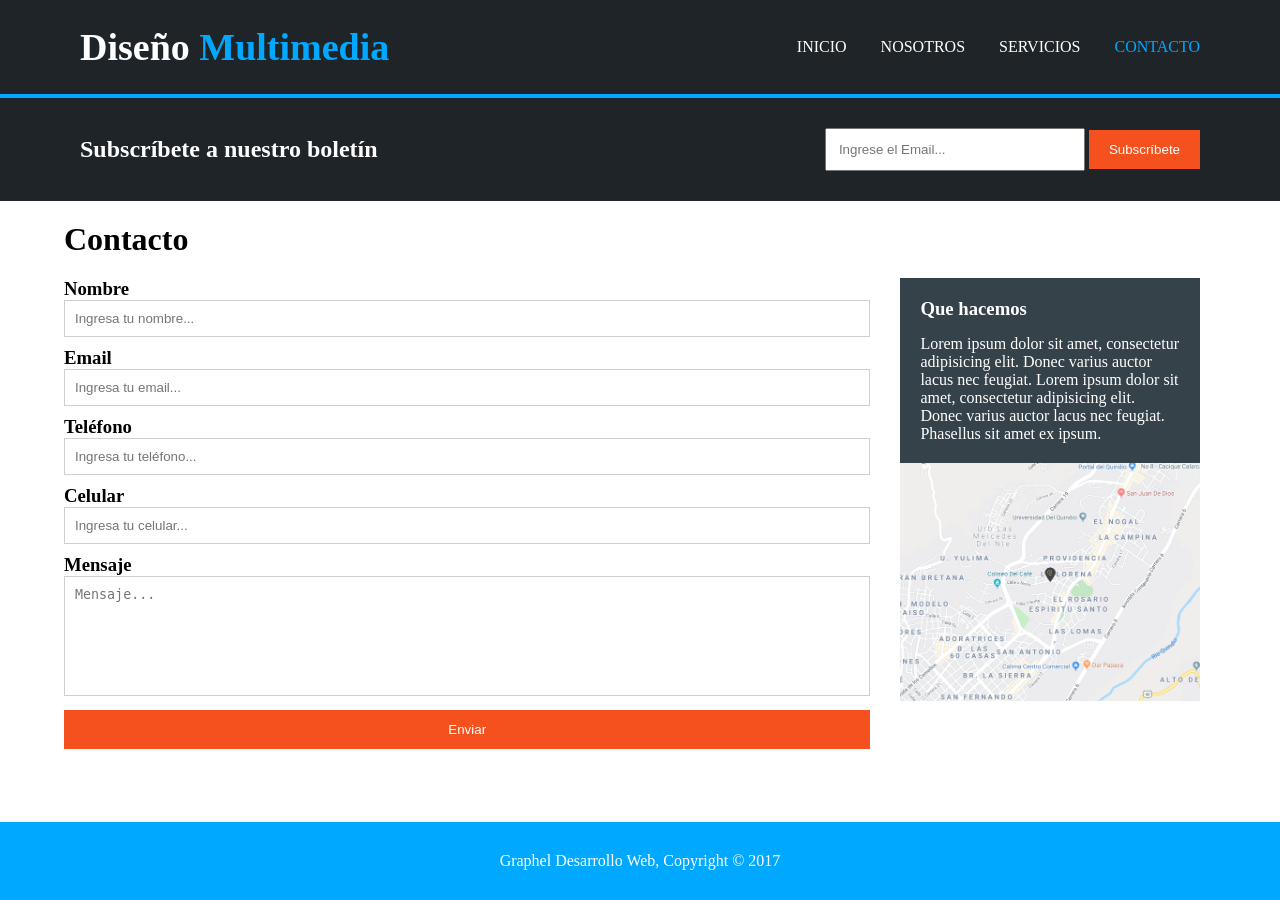
==== templates/contacto.html @ 3afc7c8f "Primer commit" ====
<!doctype html>
<html lang="es">
  <head>
    <meta charset="UTF-8" />
    <meta name="viewport" content="width=device-width, initial-scale=1.0" />
    <title>Diseño Multimedia</title>
    <link rel="stylesheet" href="../styles/styles.css" />
  </head>
  <body>
    <header>
      <div class="Menu">Diseño <span>Multimedia</span></div>

      <nav>
        <a href="../index.html">INICIO</a>
        <a href="nosotros.html">NOSOTROS</a>
        <a href="servicios.html">SERVICIOS</a>
        <a href="contacto.html" class="activo">CONTACTO</a>
      </nav>
    </header>

    <section class="boletin">
      <h2>Subscríbete a nuestro boletín</h2>
      <div class="formulario">
        <input type="email" placeholder="Ingrese el Email..." />
        <button>Subscríbete</button>
      </div>
    </section>

    <h1 class="titulo-contact">Contacto</h1>

    <div class="contacto-contenedor">
      <div class="contacto-izquierda">
        <h3>Nombre</h3>
        <input type="text" placeholder="Ingresa tu nombre..." />

        <h3>Email</h3>
        <input type="email" placeholder="Ingresa tu email..." />

        <h3>Teléfono</h3>
        <input type="tel" placeholder="Ingresa tu teléfono..." />

        <h3>Celular</h3>
        <input type="text" placeholder="Ingresa tu celular..." />

        <h3>Mensaje</h3>
        <textarea placeholder="Mensaje..."></textarea>
        <button class="boton-enviar">Enviar</button>
      </div>

      <div class="derecha">
        <div class="caja-derecha">
          <h3>Que hacemos</h3>

          <p>
            Lorem ipsum dolor sit amet, consectetur adipisicing elit. Donec
            varius auctor lacus nec feugiat. Lorem ipsum dolor sit amet,
            consectetur adipisicing elit. Donec varius auctor lacus nec feugiat.
            Phasellus sit amet ex ipsum.
          </p>
        </div>

        <div class="imagen">
          <img src="/assets/images/mapaGoogle.png" alt="" />
        </div>
      </div>
    </div>
    <footer>Graphel Desarrollo Web, Copyright © 2017</footer>
  </body>
</html>
---- styles/styles.css ----
* {
  margin: 0;
  padding: 0;
  box-sizing: border-box;
}

header {
  background: #1f2428;
  color: white;

  display: flex;
  justify-content: space-between;
  align-items: center;
  padding: 25px 80px;
  border-bottom: 4px solid #00a8ff;
}

.Menu {
  font-size: 38px;
  font-weight: bold;
}

.Menu span {
  color: #00a8ff;
}

nav a {
  color: white;
  text-decoration: none;
  margin-left: 30px;
}

nav a.activo {
  color: #00a8ff;
}

.Encabezado {
  background-image: url(/assets/images/cabecera.jpg);
  background-position: center;

  height: 500px;
  display: flex;
  justify-content: center;
  align-items: center;
  text-align: center;
}

.contenido-encabezado {
  color: white;
}

.contenido-encabezado h1 {
  font-size: 60px;
  margin-bottom: 20px;
}

.contenido-Encabezado p {
  font-size: 26opx;
}

.boletin {
  background: #1f2428;
  color: white;

  display: flex;
  justify-content: space-between;
  align-items: center;
  padding: 30px 80px;
}

.formulario input {
  padding: 12px;
  width: 260px;
}

.formulario button {
  padding: 12px 20px;
  border: none;
  background: #f4511e;
  color: white;
}

.servicios {
  display: flex;
  justify-content: space-around;
  padding: 60px;
  text-align: center;
}

.caja {
  width: 300px;
}

.caja img {
  width: 100px;
  height: 100px;
}

.caja h3 {
  margin: 15px 0;
}

.caja p {
  line-height: 1.5;
}

footer {
  margin-top: auto;
  background: #00a8ff;
  color: white;
  text-align: center;
  padding: 30px;
}

/* NOSOTROS */

.textos {
  width: 90%;
  margin: 30px auto;
  display: flex;
  justify-content: space-between;
  align-items: flex-start;
  gap: 30px;
}

.izquierda {
  width: 70%;
  flex: 3;
}

.derecha {
  width: 30%;
  flex: 1.2;
  max-width: 300px;
}

.titulo {
  font-size: 24px;
  font-weight: bold;
  margin-bottom: 15px;
  padding-left: 5px;
}

.texto {
  background: #35424a;
  color: white;
  padding: 20px;
  line-height: 1.5;
  margin-bottom: 10px;
}

.imagen img {
  width: 100%;
  height: auto;
  display: block;
}

.caja-derecha {
  background: #35424a;
  color: white;
  padding: 20px;
}

.caja-derecha h3 {
  margin-bottom: 15px;
}

body {
  min-height: 100vh;
  display: flex;
  flex-direction: column;
}

.parrafo1 {
  color: black;
  line-height: 1.8;
  margin-bottom: 15px;
}

/* SERVICIOS */

.servicios-contenedor {
  width: 90%;
  margin: 30px auto;
  display: flex;
  gap: 40px;
  align-items: flex-start;
}

.servicios-izquierda {
  width: 70%;
}

.derecha-servicios {
  width: 30%;
}

.servicio {
  background: #e6e6e6;
  border: 1px solid #cfcfcf;
  padding: 20px;
  margin-bottom: 10px;
}

.servicio h3 {
  margin-bottom: 15px;
}

.servicio p {
  margin-bottom: 15px;
  line-height: 1.6;
}

.caja-derecha-servicios {
  background: #35424a;
  color: white;
  padding: 20px;
}

/* CONTACTO */

.titulo-contact {
  width: 90%;
  margin: 20px auto;
}

.contacto-contenedor {
  width: 90%;
  margin: 0 auto 30px;
  display: flex;
  gap: 30px;
  align-items: flex-start;
}

.contacto-izquierda {
  width: 70%;
}

.contacto-derecha {
  width: 30%;
}

.contacto-izquierda label {
  display: block;
  margin-bottom: 5px;
  font-weight: bold;
}

.contacto-izquierda input,
.contacto-izquierda textarea {
  width: 100%;
  padding: 10px;
  border: 1px solid #cfcfcf;
  margin-bottom: 10px;
}

.contacto-izquierda textarea {
  height: 120px;
  resize: none;
}

.boton-enviar {
  width: 100%;
  background: #f4511e;
  color: white;
  border: none;
  padding: 12px;
  cursor: pointer;
}

.contacto-derecha .caja-derecha {
  margin-bottom: 10px;
}

.contacto-derecha img {
  width: 100%;
}
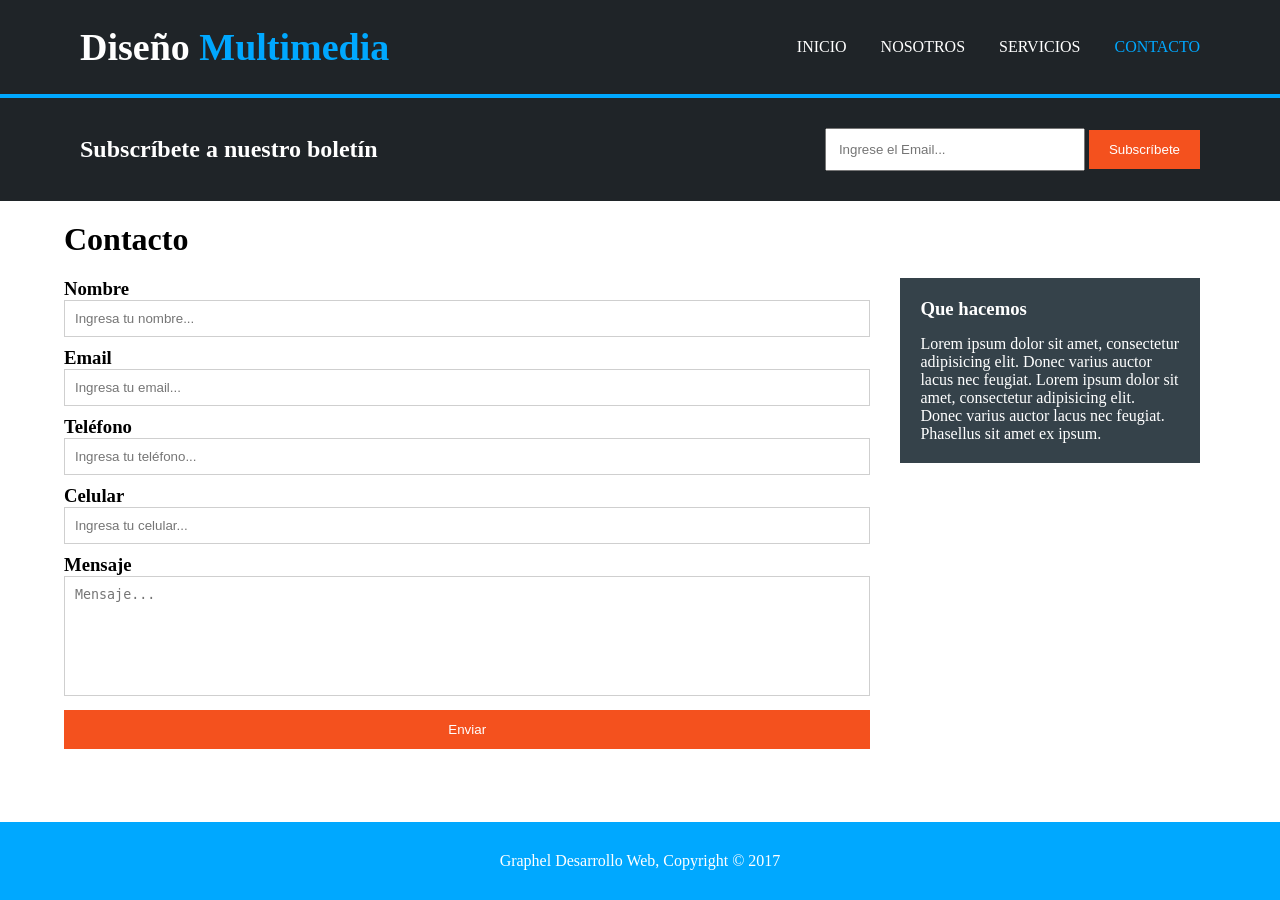
==== commit 39586162: "Corrección de errores" ====
--- a/templates/contacto.html
+++ b/templates/contacto.html
@@ -60,7 +60,7 @@
         </div>
 
         <div class="imagen">
-          <img src="/assets/images/mapaGoogle.png" alt="" />
+          <img src="assets/images/mapaGoogle.png" alt="" />
         </div>
       </div>
     </div>
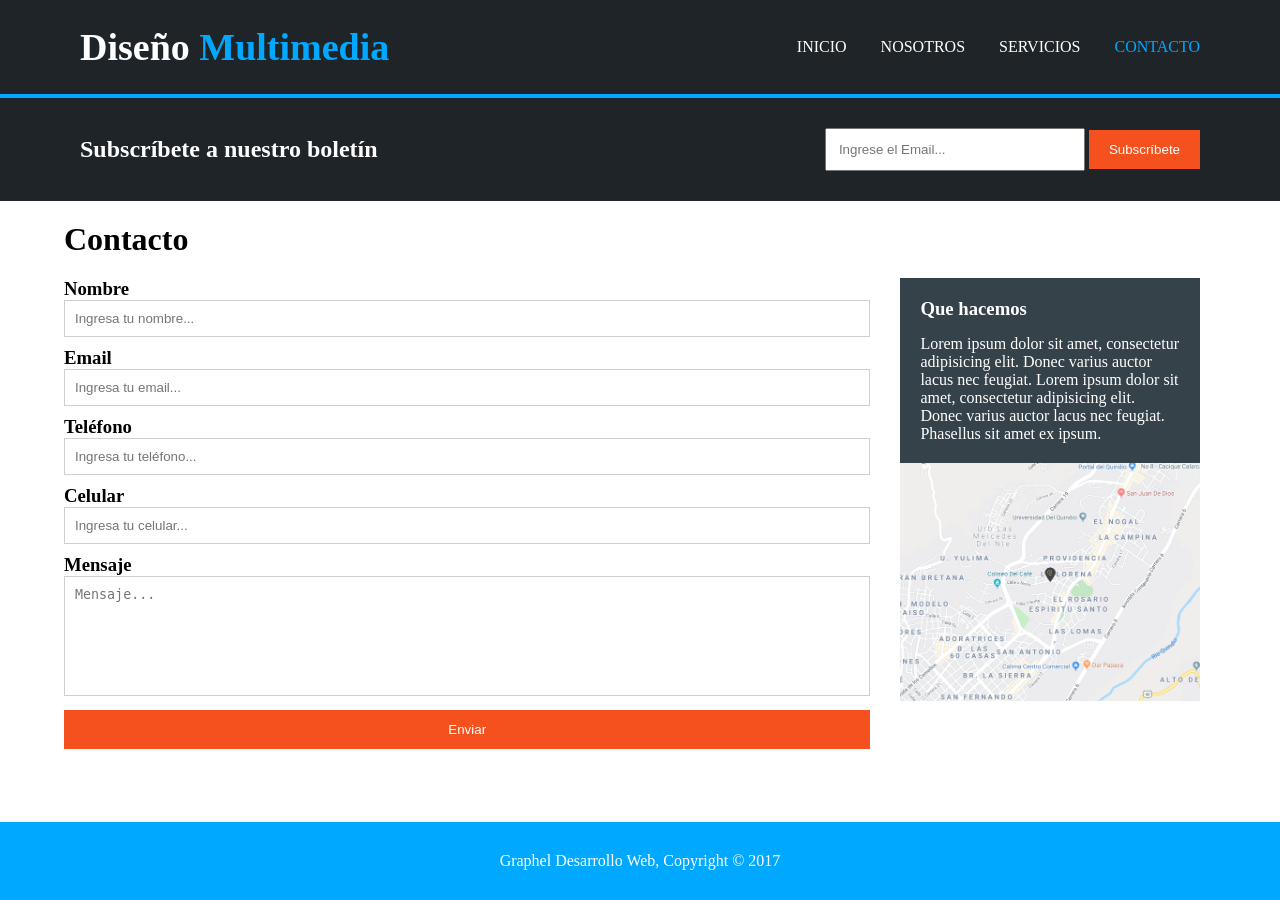
==== commit 80491f34: "correciones" ====
--- a/templates/contacto.html
+++ b/templates/contacto.html
@@ -60,7 +60,7 @@
         </div>
 
         <div class="imagen">
-          <img src="assets/images/mapaGoogle.png" alt="" />
+          <img src="../assets/images/mapaGoogle.png" alt="" />
         </div>
       </div>
     </div>
